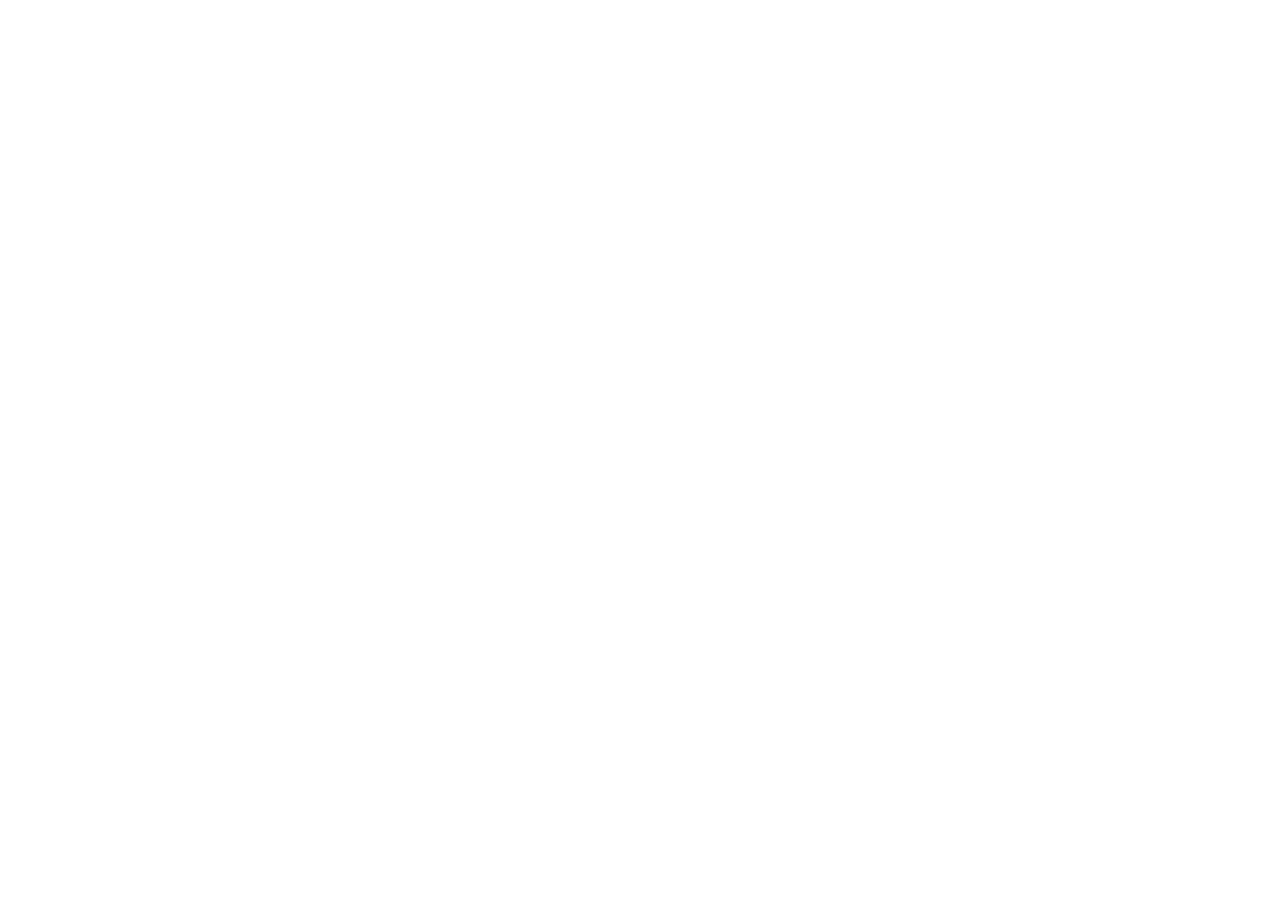
==== index.html @ 698a9b78 "start" ====
<!DOCTYPE html>
<html lang="en">
<head>
    <meta charset="UTF-8">
    <meta http-equiv="X-UA-Compatible" content="IE=edge">
    <meta name="viewport" content="width=device-width, initial-scale=1.0">
    <title>Ice</title>
    <link rel="stylesheet" href="styles/style.css">
    <link rel="stylesheet" href="https://cdnjs.cloudflare.com/ajax/libs/font-awesome/5.15.1/css/all.min.css">
</head>
<body>
    <main class = 'box1'>
        <div>
            <i class = 'fas fa-circle0'></i>
        </div>
    </main>
</body>
</html>
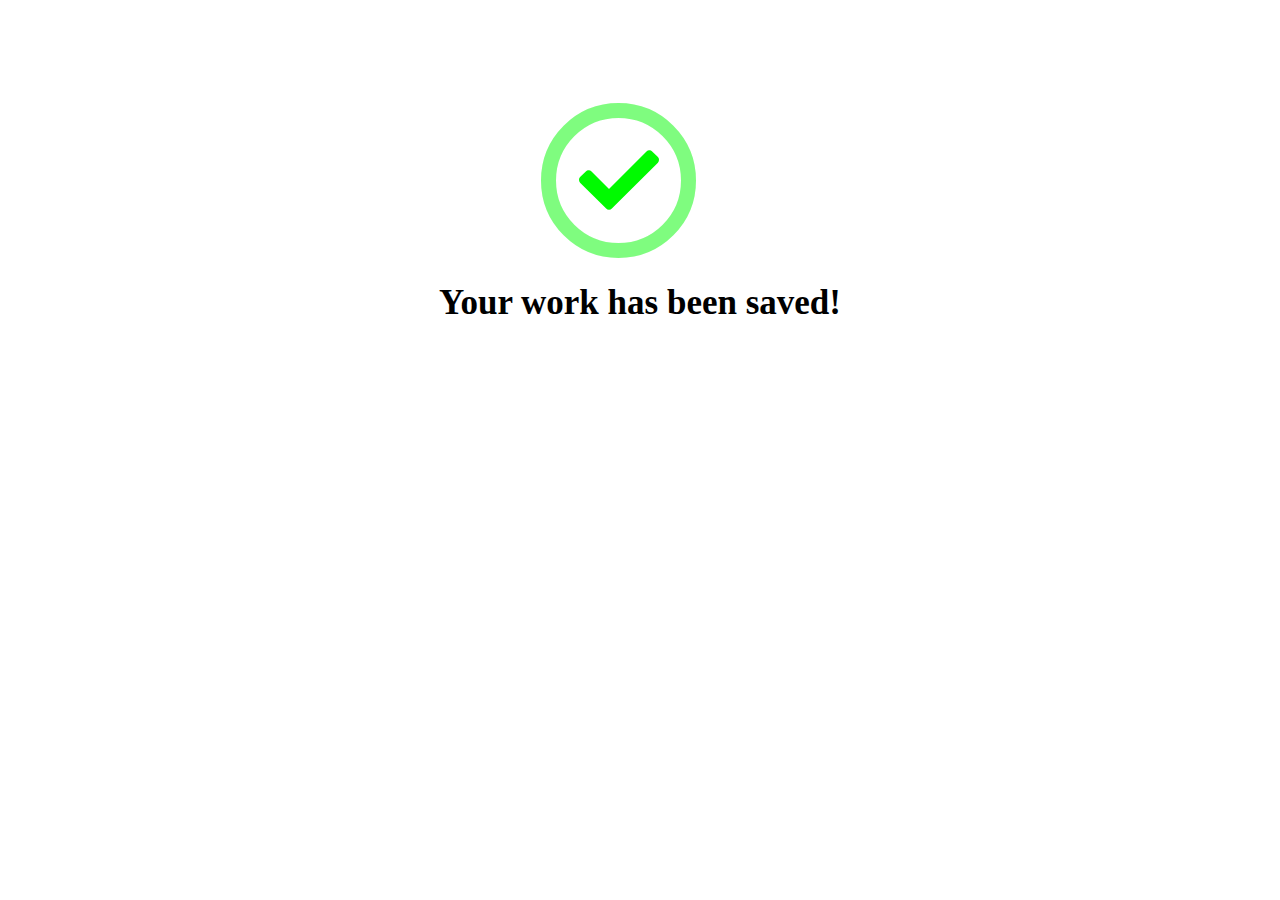
==== commit 4e21dcd5: "1st page" ====
--- a/index.html
+++ b/index.html
@@ -11,7 +11,11 @@
 <body>
     <main class = 'box1'>
         <div>
-            <i class = 'fas fa-circle0'></i>
+            <span class = 'fa-stack fa-lg fa-5x content1'>
+                <i class = 'far fa-circle fa-stack-2x' style = 'color: rgba(0, 250,0,.5);'></i>
+                <i class = 'fas fa-check fa-stack-1x' style = 'color: rgb(0,250,0);'></i>
+            </span>
+            <h1 id = 'words1'>Your work has been saved!</h1>
         </div>
     </main>
 </body>
--- a/styles/style.css
+++ b/styles/style.css
@@ -0,0 +1,12 @@
+.box1{
+    display: flex;
+    justify-items: center;
+    justify-content: center;
+    margin-top:100px;
+}
+.content1{
+    margin-left: 80px;
+}
+#words1{
+    font-size: 35px;
+}